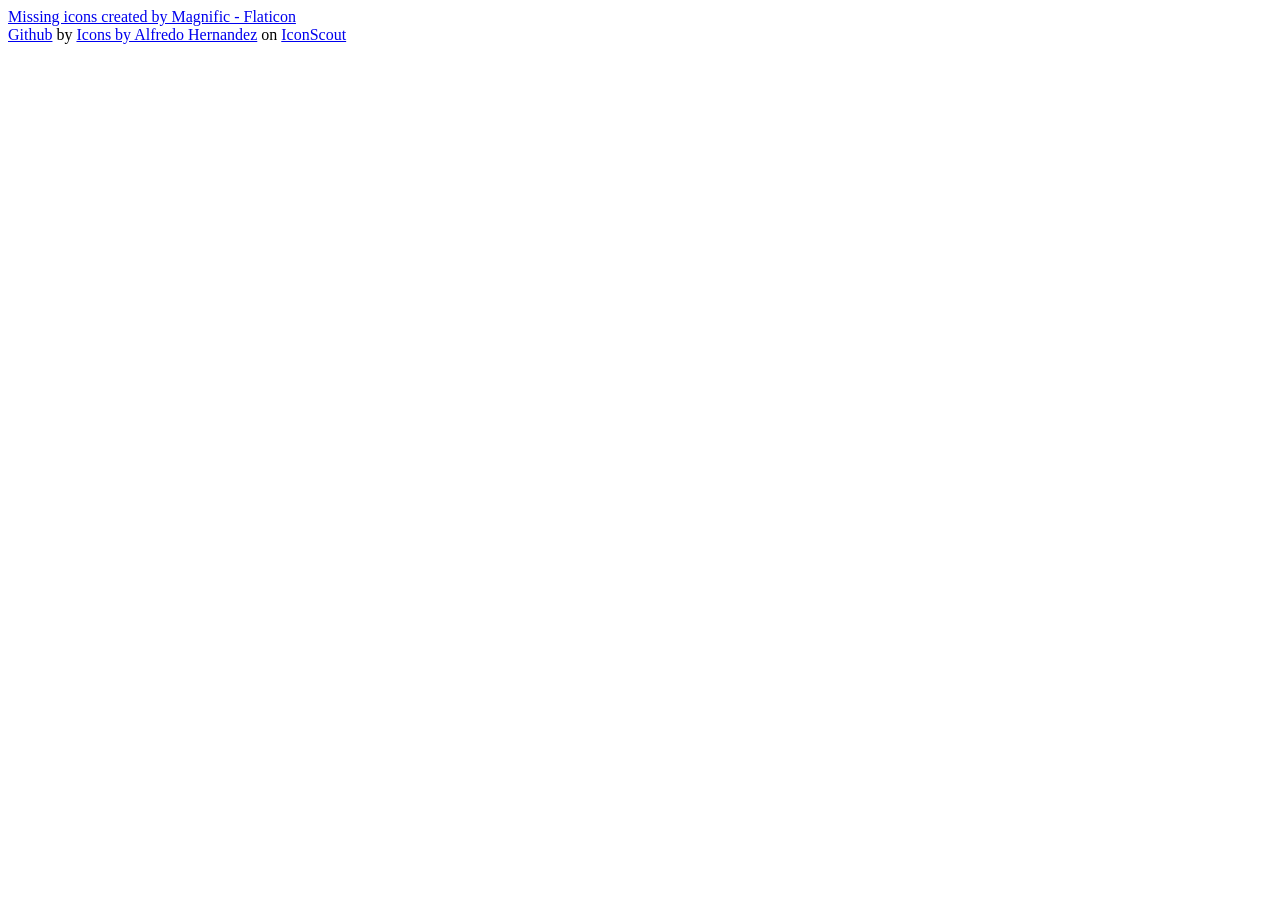
==== attributions.html @ 82b158f3 "Added privacy banner and github link" ====
<!DOCTYPE html>
<html lang="en">

<body>
    <div>
        <a href="https://www.flaticon.com/free-icons/missing" title="missing icons">Missing icons created by Magnific -
            Flaticon</a>
    </div>
    <div>
        <a href="https://iconscout.com/icons/github" class="text-underline font-size-sm" target="_blank">Github</a> by
        <a href="https://iconscout.com/contributors/alfredo-hernandez" class="text-underline font-size-sm">Icons by
            Alfredo
            Hernandez</a> on <a href="https://iconscout.com" class="text-underline font-size-sm">IconScout</a>
    </div>
</body>

</html>
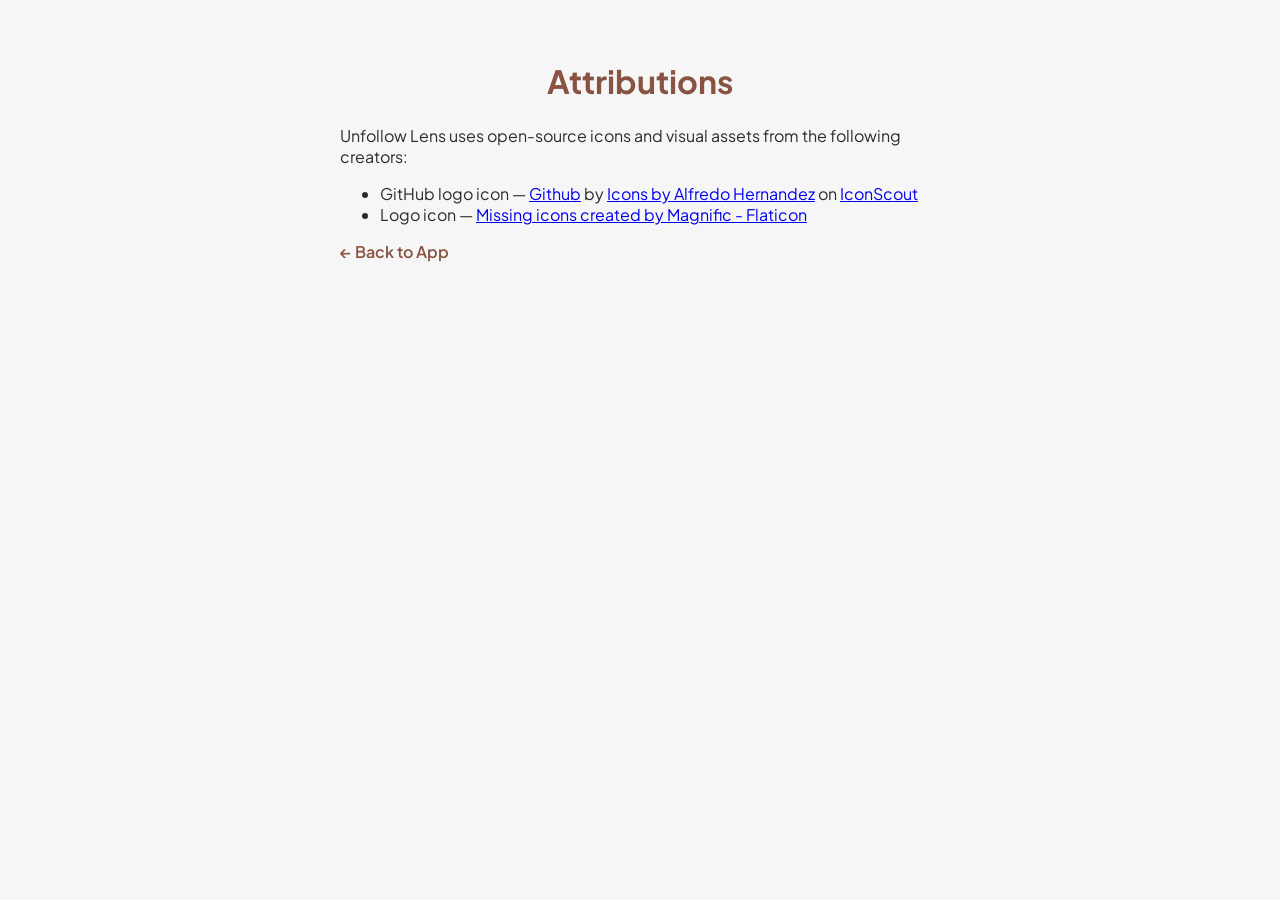
==== commit 99fd72e3: "Added attributions page" ====
--- a/attributions.html
+++ b/attributions.html
@@ -1,17 +1,36 @@
 <!DOCTYPE html>
 <html lang="en">
 
-<body>
-    <div>
-        <a href="https://www.flaticon.com/free-icons/missing" title="missing icons">Missing icons created by Magnific -
-            Flaticon</a>
-    </div>
-    <div>
-        <a href="https://iconscout.com/icons/github" class="text-underline font-size-sm" target="_blank">Github</a> by
-        <a href="https://iconscout.com/contributors/alfredo-hernandez" class="text-underline font-size-sm">Icons by
-            Alfredo
-            Hernandez</a> on <a href="https://iconscout.com" class="text-underline font-size-sm">IconScout</a>
-    </div>
+<head>
+    <meta charset="UTF-8">
+    <meta name="viewport" content="width=device-width, initial-scale=1.0">
+    <title>Attributions - Unfollow Lens</title>
+    <link rel="preconnect" href="https://fonts.googleapis.com">
+    <link rel="preconnect" href="https://fonts.gstatic.com" crossorigin>
+    <link href="https://fonts.googleapis.com/css2?family=Plus+Jakarta+Sans:wght@400;500;600;700&display=swap"
+        rel="stylesheet">
+    <link rel="stylesheet" href="assets/css/style.css">
+</head>
+
+<body style="max-width: 600px; margin: 0 auto; padding: 40px 20px;">
+
+    <h1>Attributions</h1>
+    <p>Unfollow Lens uses open-source icons and visual assets from the following creators:</p>
+
+    <ul>
+        <li>GitHub logo icon — <a href="https://iconscout.com/icons/github" target="_blank" rel="noopener">Github</a> by
+            <a href="https://iconscout.com/contributors/alfredo-hernandez" class="text-underline font-size-sm">Icons by
+                Alfredo
+                Hernandez</a> on <a href="https://iconscout.com" class="text-underline font-size-sm">IconScout</a>
+        </li>
+        <li>Logo icon — <a href="https://www.flaticon.com/free-icons/missing" title="missing icons">Missing icons
+                created by Magnific -
+                Flaticon</a>
+        </li>
+    </ul>
+
+    <p><a href="index.html" style="color: var(--primary-color); font-weight: 600; text-decoration: none;">← Back to App</a></p>
+
 </body>
 
 </html>
--- a/assets/css/style.css
+++ b/assets/css/style.css
@@ -0,0 +1,255 @@
+:root {
+    --primary-color: #885341;
+    --primary-hover: #6e4132;
+    --text-muted: #7c7c7c;
+    --text-main: #2b2b2b;
+    --bg-card: #ffffff;
+    --border-color: #e2e8f0;
+    --border-dashed: #d0b8b0;
+    --font-family: 'Plus Jakarta Sans', system-ui, -apple-system, sans-serif;
+}
+
+body {
+    font-family: var(--font-family);
+    color: var(--text-main);
+    background-color: #f6f6f6;
+    margin: 0;
+    padding: 24px;
+}
+
+h1 {
+    font-weight: 700;
+    color: var(--primary-color);
+    text-align: center;
+    margin-bottom: 24px;
+}
+
+/* Container that holds both file input boxes */
+.upload-container {
+    display: flex;
+    flex-direction: row;
+    gap: 20px;
+    justify-content: center;
+    margin-bottom: 20px;
+}
+
+/* Individual card wrapper for each input */
+.upload-card {
+    flex: 1;
+    padding: 24px;
+    border: 2px dashed var(--border-dashed);
+    border-radius: 12px;
+    background-color: var(--bg-card);
+    text-align: center;
+    transition: border-color 0.2s ease, box-shadow 0.2s ease;
+
+    display: flex;
+    flex-direction: column;
+    align-items: center;
+    justify-content: center;
+}
+
+.upload-card:hover {
+    border-color: var(--primary-color);
+    box-shadow: 0 4px 12px rgba(136, 83, 65, 0.08);
+}
+
+.upload-card input[type="file"] {
+    margin-left: 75px;
+    display: block;
+}
+
+.upload-card p {
+    font-weight: 500;
+    color: var(--text-muted);
+    margin-top: 0;
+}
+
+.selected-text {
+    margin-top: 3% !important;
+    font-size: 90%;
+}
+
+.disclaimer {
+    color: var(--text-muted);
+    text-align: center;
+    margin-bottom: 24px;
+}
+
+/* Tab Buttons Container */
+.tabs-header {
+    display: flex;
+    gap: 12px;
+    border-bottom: 2px solid var(--border-color);
+    margin-bottom: 24px;
+    justify-content: center;
+}
+
+/* Individual Tab Button */
+.tab-btn {
+    padding: 12px 24px;
+    border: none;
+    background: none;
+    font-family: var(--font-family);
+    font-size: 0.95rem;
+    font-weight: 600;
+    color: var(--text-muted);
+    cursor: pointer;
+    border-bottom: 3px solid transparent;
+    transition: all 0.2s ease;
+}
+
+.tab-btn:hover {
+    color: var(--primary-color);
+}
+
+/* Active Tab Button Styling */
+.tab-btn.active {
+    color: var(--primary-color);
+    border-bottom-color: var(--primary-color);
+}
+
+/* Hide inactive tab contents by default */
+.tab-content {
+    display: none;
+}
+
+/* Show active tab content */
+.tab-content.active {
+    display: block;
+}
+
+/* User Card Grid Styling */
+.user-list {
+    display: grid;
+    grid-template-columns: repeat(auto-fill, minmax(200px, 1fr));
+    gap: 16px;
+}
+
+.user-card {
+    padding: 14px;
+    background: #f9f9f9;
+    border: 1px solid var(--border-color);
+    border-radius: 8px;
+    text-align: center;
+    cursor: pointer;
+    transition: transform 0.15s ease, box-shadow 0.15s ease;
+}
+
+.user-card:hover {
+    transform: translateY(-2px);
+    box-shadow: 0 4px 12px rgba(0, 0, 0, 0.05);
+    background-color: #ffffff;
+}
+
+.user-card a {
+    color: var(--primary-color);
+    text-decoration: none;
+    font-weight: 600;
+}
+
+.user-card a:hover {
+    color: var(--primary-hover);
+    text-decoration: underline;
+}
+
+/* Search Bar Styling */
+.search-container {
+    display: flex;
+    justify-content: center;
+    margin-bottom: 20px;
+}
+
+#search-input {
+    width: 100%;
+    max-width: 400px;
+    padding: 12px 16px;
+    font-family: var(--font-family);
+    font-size: 0.95rem;
+    border: 2px solid var(--border-color);
+    border-radius: 8px;
+    background-color: var(--bg-card);
+    color: var(--text-main);
+    outline: none;
+    transition: border-color 0.2s ease, box-shadow 0.2s ease;
+}
+
+#search-input:hover,
+#search-input:focus {
+    border-color: var(--primary-color);
+}
+
+#search-input::placeholder {
+    color: var(--text-muted);
+}
+
+/* Privacy Banner Styling */
+.privacy-banner {
+    display: flex;
+    align-items: center;
+    justify-content: center;
+    gap: 2px;
+    max-width: 600px;
+    margin: 0 auto 24px auto;
+    padding: 10px 16px;
+    font-size: 0.88rem;
+    text-align: center;
+}
+
+.privacy-icon {
+    font-size: 1rem;
+}
+
+/* Footer Styling */
+.app-footer {
+    margin-top: 48px;
+    padding-top: 24px;
+    border-top: 1px solid var(--border-color);
+    text-align: center;
+    color: var(--text-muted);
+    font-size: 0.85rem;
+}
+
+.app-footer p {
+    display: flex;
+    flex-direction: column;
+    margin: 0 0 8px 0;
+}
+
+.github-link {
+    display: inline-flex;
+    align-items: center;
+    gap: 6px;
+    color: var(--primary-color);
+    text-decoration: none;
+    font-weight: 600;
+}
+
+.github-link:hover {
+    color: var(--primary-hover);
+    text-decoration: underline;
+}
+
+.footer-links {
+    display: flex;
+    align-items: center;
+    justify-content: center;
+    gap: 12px;
+    margin-top: 8px;
+    flex-wrap: wrap;
+}
+
+.footer-link {
+    color: var(--text-muted);
+    text-decoration: none;
+    font-size: 0.90rem;
+}
+
+.footer-link:hover {
+    color: var(--primary-color);
+    text-decoration: underline;
+}
+
+.divider {
+    color: var(--border-dashed);
+}
